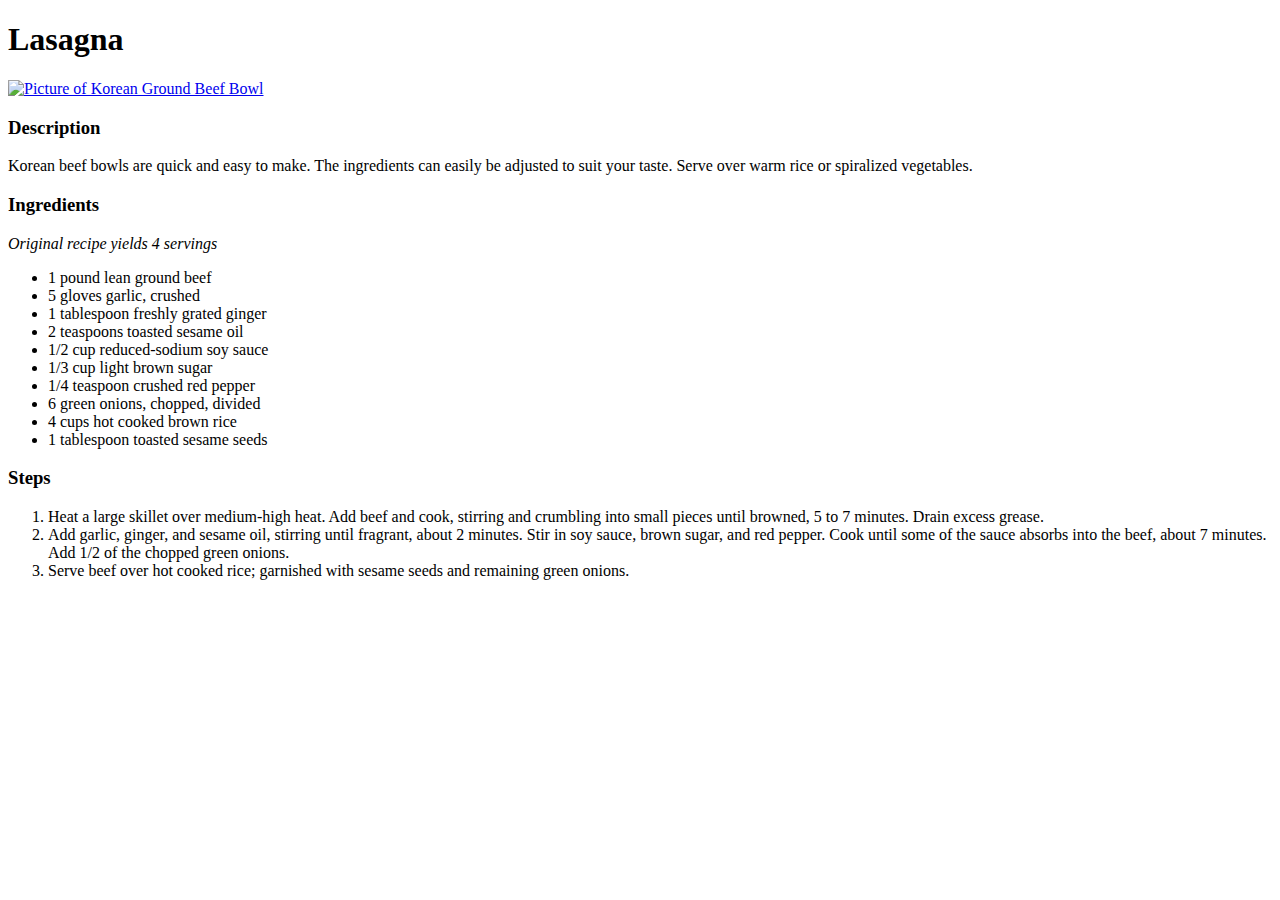
==== recipes/korean_ground_beef.html @ 6dfa5a12 "Edit Readme.md" ====
<!DOCTYPE html>
<html lang="en">
  <head>
    <meta charset="utf-8" />
    <title></title>
  </head>
  <body>
    <h1>Lasagna</h1>

    <a
      href="https://www.allrecipes.com/recipe/268091/easy-korean-ground-beef-bowl/"
      ><img
        src="https://imagesvc.meredithcorp.io/v3/mm/image?url=https%3A%2F%2Fpublic-assets.meredithcorp.io%2Fb0c39c1c312fffbe2e7920ba992f9ebb%2F16478080468E901FFC-204F-47E1-A161-807800A334BD.jpeg&w=886&h=593&c=sc&poi=face&q=60"
        alt="Picture of Korean Ground Beef Bowl"
    /></a>

    <h3>Description</h3>
    <p>
      Korean beef bowls are quick and easy to make. The ingredients can easily
      be adjusted to suit your taste. Serve over warm rice or spiralized
      vegetables.
    </p>
    <h3>Ingredients</h3>
    <p><em>Original recipe yields 4 servings</em></p>
    <ul>
      <li>1 pound lean ground beef</li>
      <li>5 gloves garlic, crushed</li>
      <li>1 tablespoon freshly grated ginger</li>
      <li>2 teaspoons toasted sesame oil</li>
      <li>1/2 cup reduced-sodium soy sauce</li>
      <li>1/3 cup light brown sugar</li>
      <li>1/4 teaspoon crushed red pepper</li>
      <li>6 green onions, chopped, divided</li>
      <li>4 cups hot cooked brown rice</li>
      <li>1 tablespoon toasted sesame seeds</li>
    </ul>
    <h3>Steps</h3>
    <ol>
      <li>
        Heat a large skillet over medium-high heat. Add beef and cook, stirring
        and crumbling into small pieces until browned, 5 to 7 minutes. Drain
        excess grease.
      </li>
      <li>
        Add garlic, ginger, and sesame oil, stirring until fragrant, about 2
        minutes. Stir in soy sauce, brown sugar, and red pepper. Cook until some
        of the sauce absorbs into the beef, about 7 minutes. Add 1/2 of the
        chopped green onions.
      </li>
      <li>
        Serve beef over hot cooked rice; garnished with sesame seeds and
        remaining green onions.
      </li>
    </ol>
  </body>
</html>
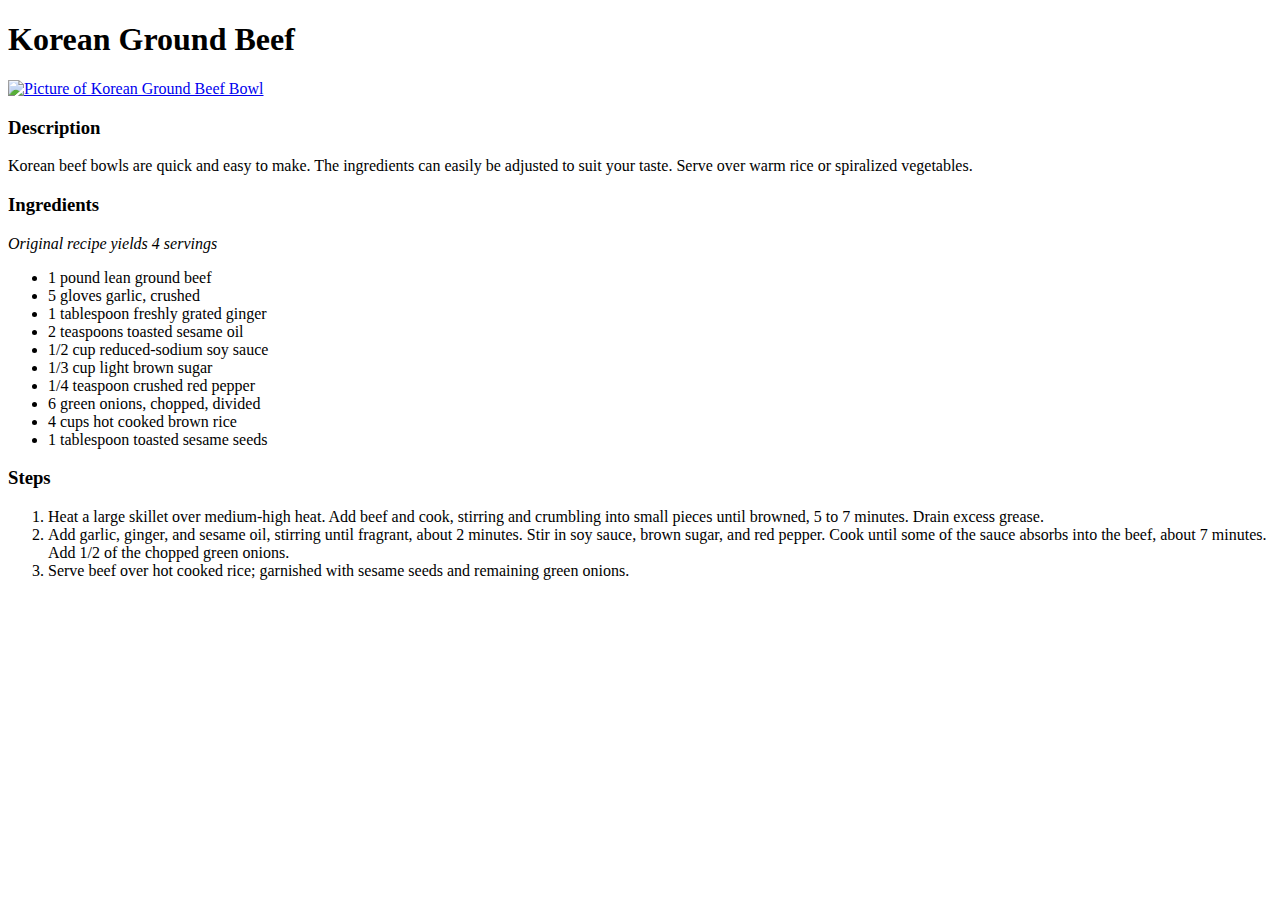
==== commit 5c276dbb: "Changing the size of the main picture for each recipe file." ====
--- a/recipes/korean_ground_beef.html
+++ b/recipes/korean_ground_beef.html
@@ -5,7 +5,7 @@
     <title></title>
   </head>
   <body>
-    <h1>Lasagna</h1>
+    <h1>Korean Ground Beef</h1>
 
     <a
       href="https://www.allrecipes.com/recipe/268091/easy-korean-ground-beef-bowl/"
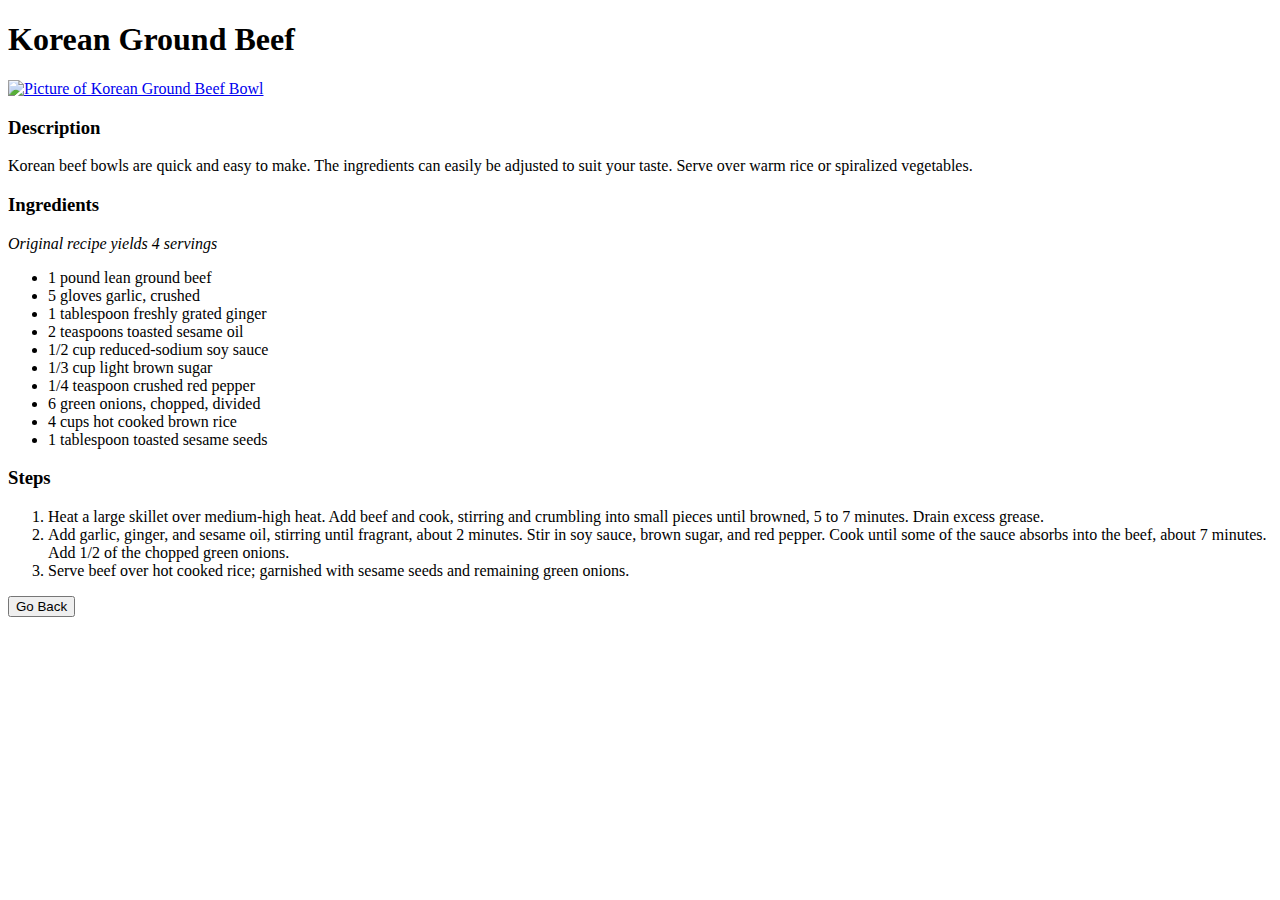
==== commit d9283a2e: "Edit recipes/korean_ground_beef.html and recipes/lasagna.html and recipes/roasted_chicken.html" ====
--- a/recipes/korean_ground_beef.html
+++ b/recipes/korean_ground_beef.html
@@ -10,6 +10,7 @@
     <a
       href="https://www.allrecipes.com/recipe/268091/easy-korean-ground-beef-bowl/"
       ><img
+        width="300"
         src="https://imagesvc.meredithcorp.io/v3/mm/image?url=https%3A%2F%2Fpublic-assets.meredithcorp.io%2Fb0c39c1c312fffbe2e7920ba992f9ebb%2F16478080468E901FFC-204F-47E1-A161-807800A334BD.jpeg&w=886&h=593&c=sc&poi=face&q=60"
         alt="Picture of Korean Ground Beef Bowl"
     /></a>
@@ -52,5 +53,10 @@
         remaining green onions.
       </li>
     </ol>
+    <p>
+      <button type="button" onclick="document.location='../index.html'">
+        Go Back
+      </button>
+    </p>
   </body>
 </html>
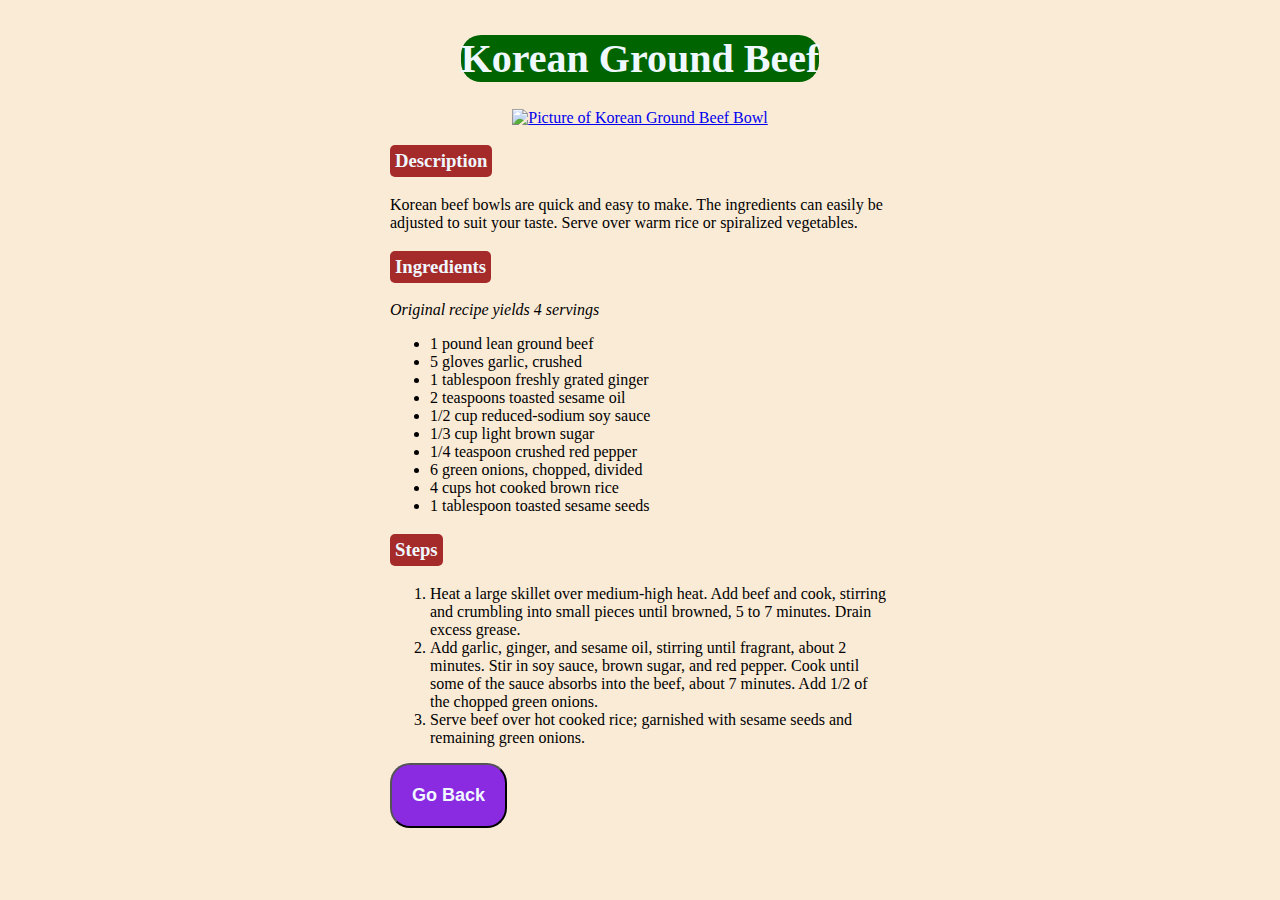
==== commit 62b8b2e2: "We added some style to the website." ====
--- a/recipes/korean_ground_beef.html
+++ b/recipes/korean_ground_beef.html
@@ -3,60 +3,62 @@
   <head>
     <meta charset="utf-8" />
     <title></title>
+    <link rel="stylesheet" href="../style.css" />
   </head>
   <body>
-    <h1>Korean Ground Beef</h1>
+    <div class="recipe">
+      <h1 class="title">Korean Ground Beef</h1>
+      <div class="pic">
+        <a
+          href="https://www.allrecipes.com/recipe/268091/easy-korean-ground-beef-bowl/"
+          ><img
+            width="300"
+            src="https://imagesvc.meredithcorp.io/v3/mm/image?url=https%3A%2F%2Fpublic-assets.meredithcorp.io%2Fb0c39c1c312fffbe2e7920ba992f9ebb%2F16478080468E901FFC-204F-47E1-A161-807800A334BD.jpeg&w=886&h=593&c=sc&poi=face&q=60"
+            alt="Picture of Korean Ground Beef Bowl"
+        /></a>
+      </div>
+      <h3>Description</h3>
+      <p>
+        Korean beef bowls are quick and easy to make. The ingredients can easily
+        be adjusted to suit your taste. Serve over warm rice or spiralized
+        vegetables.
+      </p>
+      <h3>Ingredients</h3>
+      <p><em>Original recipe yields 4 servings</em></p>
+      <ul>
+        <li>1 pound lean ground beef</li>
+        <li>5 gloves garlic, crushed</li>
+        <li>1 tablespoon freshly grated ginger</li>
+        <li>2 teaspoons toasted sesame oil</li>
+        <li>1/2 cup reduced-sodium soy sauce</li>
+        <li>1/3 cup light brown sugar</li>
+        <li>1/4 teaspoon crushed red pepper</li>
+        <li>6 green onions, chopped, divided</li>
+        <li>4 cups hot cooked brown rice</li>
+        <li>1 tablespoon toasted sesame seeds</li>
+      </ul>
+      <h3>Steps</h3>
+      <ol>
+        <li>
+          Heat a large skillet over medium-high heat. Add beef and cook,
+          stirring and crumbling into small pieces until browned, 5 to 7
+          minutes. Drain excess grease.
+        </li>
+        <li>
+          Add garlic, ginger, and sesame oil, stirring until fragrant, about 2
+          minutes. Stir in soy sauce, brown sugar, and red pepper. Cook until
+          some of the sauce absorbs into the beef, about 7 minutes. Add 1/2 of
+          the chopped green onions.
+        </li>
+        <li>
+          Serve beef over hot cooked rice; garnished with sesame seeds and
+          remaining green onions.
+        </li>
+      </ol>
 
-    <a
-      href="https://www.allrecipes.com/recipe/268091/easy-korean-ground-beef-bowl/"
-      ><img
-        width="300"
-        src="https://imagesvc.meredithcorp.io/v3/mm/image?url=https%3A%2F%2Fpublic-assets.meredithcorp.io%2Fb0c39c1c312fffbe2e7920ba992f9ebb%2F16478080468E901FFC-204F-47E1-A161-807800A334BD.jpeg&w=886&h=593&c=sc&poi=face&q=60"
-        alt="Picture of Korean Ground Beef Bowl"
-    /></a>
-
-    <h3>Description</h3>
-    <p>
-      Korean beef bowls are quick and easy to make. The ingredients can easily
-      be adjusted to suit your taste. Serve over warm rice or spiralized
-      vegetables.
-    </p>
-    <h3>Ingredients</h3>
-    <p><em>Original recipe yields 4 servings</em></p>
-    <ul>
-      <li>1 pound lean ground beef</li>
-      <li>5 gloves garlic, crushed</li>
-      <li>1 tablespoon freshly grated ginger</li>
-      <li>2 teaspoons toasted sesame oil</li>
-      <li>1/2 cup reduced-sodium soy sauce</li>
-      <li>1/3 cup light brown sugar</li>
-      <li>1/4 teaspoon crushed red pepper</li>
-      <li>6 green onions, chopped, divided</li>
-      <li>4 cups hot cooked brown rice</li>
-      <li>1 tablespoon toasted sesame seeds</li>
-    </ul>
-    <h3>Steps</h3>
-    <ol>
-      <li>
-        Heat a large skillet over medium-high heat. Add beef and cook, stirring
-        and crumbling into small pieces until browned, 5 to 7 minutes. Drain
-        excess grease.
-      </li>
-      <li>
-        Add garlic, ginger, and sesame oil, stirring until fragrant, about 2
-        minutes. Stir in soy sauce, brown sugar, and red pepper. Cook until some
-        of the sauce absorbs into the beef, about 7 minutes. Add 1/2 of the
-        chopped green onions.
-      </li>
-      <li>
-        Serve beef over hot cooked rice; garnished with sesame seeds and
-        remaining green onions.
-      </li>
-    </ol>
-    <p>
       <button type="button" onclick="document.location='../index.html'">
         Go Back
       </button>
-    </p>
+    </div>
   </body>
 </html>
--- a/style.css
+++ b/style.css
@@ -0,0 +1,65 @@
+body {
+  background-color: antiquewhite;
+}
+
+h1 {
+  text-align: center;
+  color: darkred;
+  border-radius: 20px;
+  background-color: aqua;
+  margin-left: auto;
+  margin-right: auto;
+  width: 300px;
+  font-size: 40px;
+}
+
+.list {
+  margin-left: auto;
+  margin-right: auto;
+  width: 300px;
+  background-color: burlywood;
+  border-radius: 100px;
+  font-size: 20px;
+  font-family: "Brush Script MT", "Lucida Sans", Verdana, sans-serif;
+}
+.recipe {
+  margin: auto auto auto auto;
+  max-width: 500px;
+  align-items: center;
+  align-content: center;
+}
+.title {
+  background-color: darkgreen;
+  color: aliceblue;
+  min-width: fit-content;
+}
+
+.pic {
+  max-width: fit-content;
+  align-content: center;
+  margin: auto auto auto auto;
+  align-items: center;
+}
+
+h3 {
+  background-color: brown;
+  color: aliceblue;
+  border-radius: 5px;
+  padding: 5px 5px 5px 5px;
+  max-width: fit-content;
+}
+
+button {
+  padding: 20px 20px 20px 20px;
+  background-color: blueviolet;
+  color: aliceblue;
+  border-radius: 20px;
+  font-size: large;
+  font-family: Arial, Helvetica, sans-serif;
+  font-weight: 800;
+}
+
+button:hover {
+  background-color: darkslateblue;
+  padding: 30px 30px 30px 30px;
+}
